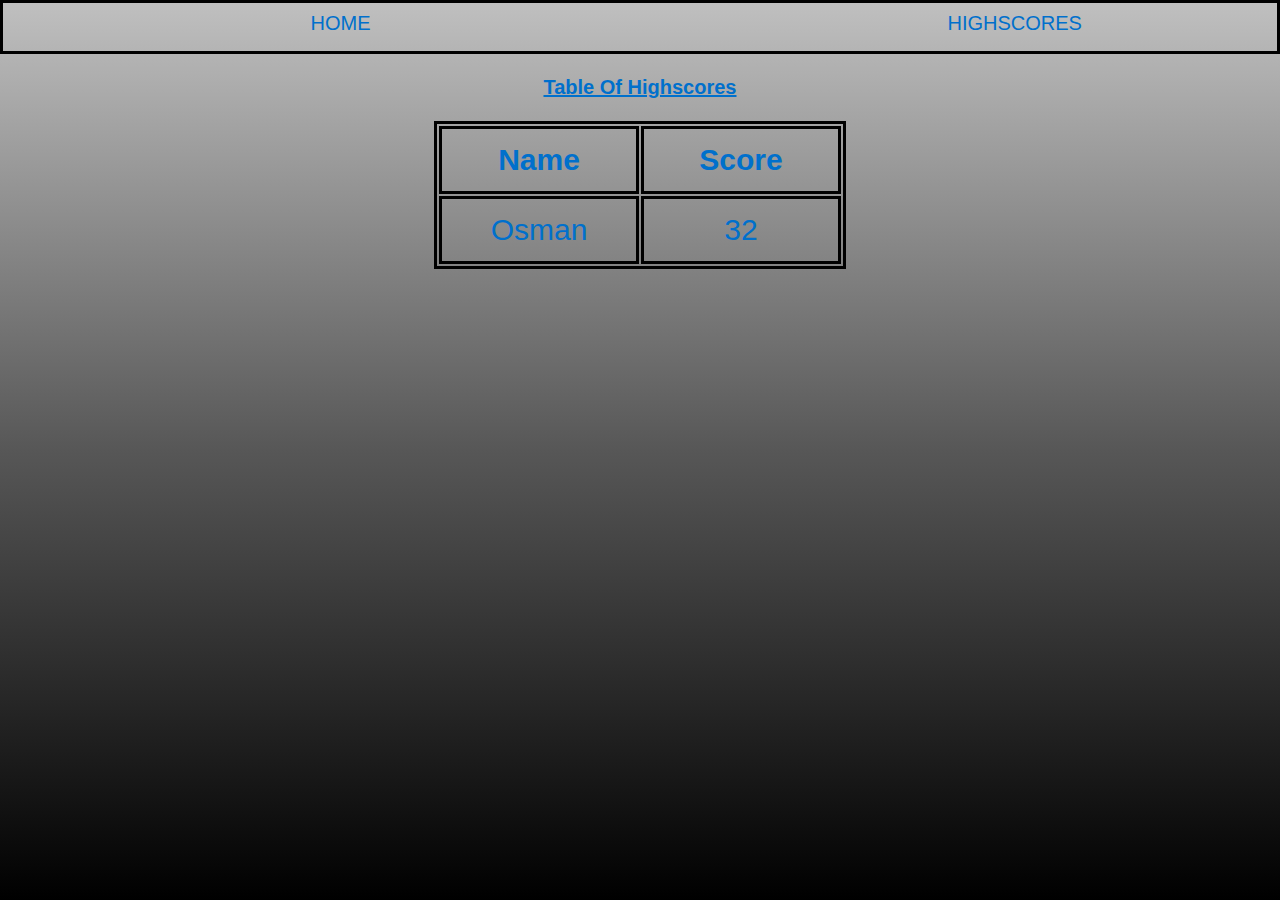
==== highscores.html @ e417f833 "table for high scores added on html" ====
<!DOCTYPE html>
<html lang="en">
  <head>
    <meta charset="UTF-8" />
    <meta http-equiv="X-UA-Compatible" content="IE=edge" />
    <meta name="viewport" content="width=device-width, initial-scale=1.0" />
    <link rel="stylesheet" href="./assets/styles/styles.css" />
    <title>Coding Quiz</title>
  </head>
  <!-- nav tag -->
  <header class="header">
    <!-- nav link home -->
    <nav class="nav-container">
      <a href="index1.html" class="nav-link"> Home </a>
      <a href="./highscores.html" class="nav-link"> Highscores </a>
    </nav>
  </header>
  <body>
    <main class="high-score-main">
      <section class="high-scores-section">
        <h1 class="table-high-scores">Table Of Highscores</h1>
        <div class="table-container">
          <table class="table-scores">
            <tr class="table">
              <th class="table-heading">Name</th>
              <th class="table-heading">Score</th>
            </tr>
            <tr class="table-result">
              <td class="table-data">Osman</td>
              <td class="table-data">32</td>
            </tr>
          </table>
        </div>
      </section>
    </main>

    <script src="./assets/js/highscores.js"></script>
  </body>
</html>
---- assets/styles/styles.css ----
:root {
  --silver: #c5c5c5ff;
  --deep-space-sparkle: #4c5b61ff;
  --battleship-grey: #829191ff;
  --spanish-gray: #949b96ff;
  --dark-slate-gray: #2c423fff;
  --celadon: #a6d3a0ff;
  --aero-blue: #d1ffd7ff;
  --mint-green: #b3ffb3ff;
}

* {
  box-sizing: border-box;
}

html {
  font-size: 10px;
}

body {
  margin: 0;
  line-height: 2;
  font-size: 1.6rem;
  display: flex;
  flex-direction: column;
  min-height: 100vh;
  font-family: Arial, Helvetica, sans-serif;
  background: linear-gradient(silver, rgb(87, 87, 87), black);
}

.main {
  flex: 3;
}
/* nav bar */

.nav-container {
  display: flex;
  flex-direction: row;
  flex-wrap: wrap;
  justify-content: space-around;
  align-items: center;
  border-style: solid;
  border-color: black;
}

.nav-link {
  font-size: 2rem;
  text-decoration: none;
  width: 2.2rem;
  color: rgb(0, 112, 204);
  text-transform: uppercase;
  padding-bottom: 0.8rem;
}

.quiz-title {
  font-size: 4rem;
  text-align: center;
  color: rgb(0, 112, 204);
  padding-top: 1rem;
  font-family: Arial;
}

.quiz-info {
  text-align: center;
  color: black;
  margin: 3rem;
  line-height: 4rem;
  border-style: solid;
  border-color: dimgrey;
}

.btn-controller {
  padding: 2.5rem 1.5rem;
  text-align: center;
}

.start-quiz,
.btn {
  color: rgb(0, 112, 204);
  text-transform: uppercase;
  width: 18rem;
  font-size: 2rem;
  background-color: black;
}
.start-quiz:hover {
  cursor: pointer;
  background-color: var(--celadon);
  box-shadow: 1rem var(--mint-green);
}

/* styled button */

/* question-styles */

.question-head {
  font-size: 4rem;
  color: rgb(0, 112, 204);
  font-family: Arial;
  padding: 2rem;
  text-align: center;
  list-style: none;
  border-style: solid;
  border-color: black;
  border-width: 1rem;
  margin: 3rem;
}
.list-items {
  font-size: 2rem;
  color: rgb(0, 112, 204);
  font-family: Arial;
  padding: 1rem;
  text-align: center;
  list-style: none;
  border-style: solid;
  border-color: black;
  border-width: 0.5rem;
  margin: 6rem;
}

.btn-control {
  text-align: center;
}

/* Time no styling */

/* form styling */
#form-section {
  color: rgb(0, 112, 204);
  font-size: 2rem;
  text-align: center;
  border-style: solid;
  border-width: 0.2rem;
  margin-top: 5rem;
  max-width: 25rem;
  background-color: black;
}
.full-name-input,
.score-input {
  color: rgb(0, 112, 204);
  font-size: 2rem;
  text-align: center;
  border-style: solid;
  border-width: 0.2rem;
  background-color: black;
}
.btn-2 {
  color: rgb(0, 112, 204);
  font-size: 2rem;
  text-align: center;
  background-color: black;
}

.alert {
  color: rgb(0, 112, 204);
}

/* .number::placeholder {
  font-size: 1.6rem;
  letter-spacing: 0.4rem;
  color: rgb(0, 112, 204);
  background-color: black;
} */

.name::placeholder {
  font-size: 1.6rem;
  letter-spacing: 0.4rem;
  color: rgb(0, 112, 204);
  background-color: black;
}

.full-name-input {
  border-style: solid;
  border-width: 2rem;
}

.form-scores {
  color: rgb(0, 112, 204);
  font-size: 1.5rem;
}

#timer-section,
.timer {
  display: flex;
  flex-direction: row;
  justify-content: center;
  color: rgb(0, 112, 204);
  font-size: 2rem;
}

.table-high-scores {
  color: rgb(0, 112, 204);
  font-size: 2rem;
  text-align: center;
  text-decoration: underline;
}

.table-container {
  display: flex;
  flex-direction: row;
  justify-content: center;
}

.table-scores {
  border-style: solid;
  border-color: black;
  border-width: 0.3rem;
}

.table-heading,
.table-data {
  font-size: 3rem;
  color: rgb(0, 112, 204);
  text-align: center;
  width: 20rem;
  border-style: solid;
  border-color: black;
}
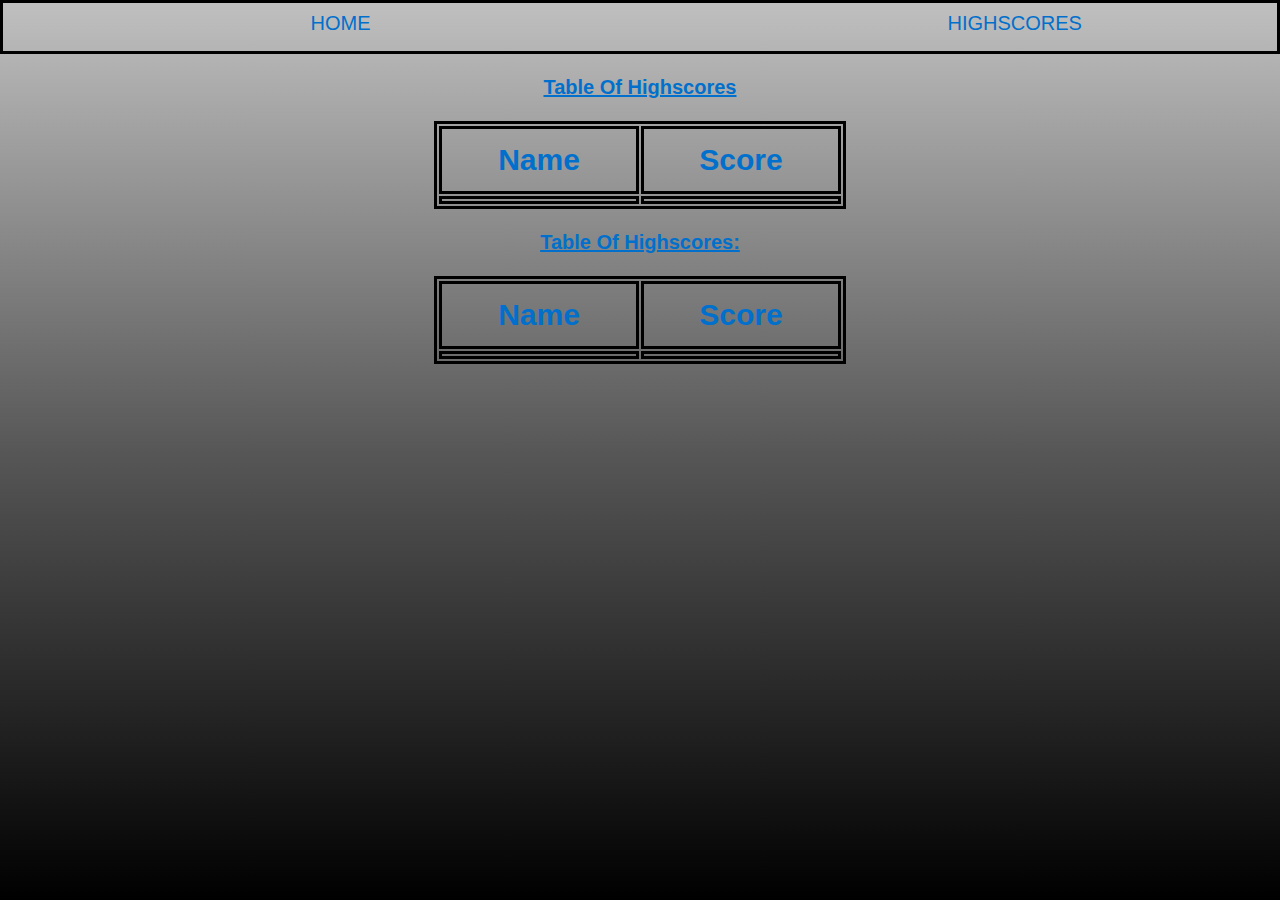
==== commit fe74d28f: "fixed local storage" ====
--- a/highscores.html
+++ b/highscores.html
@@ -16,18 +16,18 @@
     </nav>
   </header>
   <body>
-    <main class="high-score-main">
-      <section class="high-scores-section">
+    <main id="high-score-main">
+      <section id="high-score-id" class="high-scores-section">
         <h1 class="table-high-scores">Table Of Highscores</h1>
         <div class="table-container">
           <table class="table-scores">
             <tr class="table">
-              <th class="table-heading">Name</th>
-              <th class="table-heading">Score</th>
+              <th class="table-heading-1">Name</th>
+              <th class="table-heading-2">Score</th>
             </tr>
             <tr class="table-result">
-              <td class="table-data">Osman</td>
-              <td class="table-data">32</td>
+              <td class="table-data-1"></td>
+              <td class="table-data-2"></td>
             </tr>
           </table>
         </div>
--- a/assets/styles/styles.css
+++ b/assets/styles/styles.css
@@ -124,58 +124,31 @@
 /* Time no styling */
 
 /* form styling */
-#form-section {
-  color: rgb(0, 112, 204);
-  font-size: 2rem;
-  text-align: center;
-  border-style: solid;
-  border-width: 0.2rem;
-  margin-top: 5rem;
-  max-width: 25rem;
-  background-color: black;
-}
+
+.form-scores {
+  font-size: 3rem;
+  color: rgb(0, 112, 204);
+  text-align: center;
+  text-decoration: underline;
+}
+
+.form-1 {
+  border-style: solid;
+  border-color: rgb(27, 26, 26);
+  border-width: 0.6rem;
+  align-content: space-around;
+  background-color: whitesmoke;
+  margin: 5rem;
+}
+
 .full-name-input,
-.score-input {
-  color: rgb(0, 112, 204);
-  font-size: 2rem;
-  text-align: center;
-  border-style: solid;
-  border-width: 0.2rem;
-  background-color: black;
-}
-.btn-2 {
-  color: rgb(0, 112, 204);
-  font-size: 2rem;
-  text-align: center;
-  background-color: black;
-}
-
-.alert {
-  color: rgb(0, 112, 204);
-}
-
-/* .number::placeholder {
-  font-size: 1.6rem;
-  letter-spacing: 0.4rem;
-  color: rgb(0, 112, 204);
-  background-color: black;
-} */
-
-.name::placeholder {
-  font-size: 1.6rem;
-  letter-spacing: 0.4rem;
-  color: rgb(0, 112, 204);
-  background-color: black;
-}
-
-.full-name-input {
-  border-style: solid;
-  border-width: 2rem;
-}
-
-.form-scores {
-  color: rgb(0, 112, 204);
-  font-size: 1.5rem;
+#btn-form {
+  display: flex;
+  flex-direction: row;
+  justify-content: center;
+  color: rgb(0, 112, 204);
+  line-height: 2rem;
+  padding: 1.3rem;
 }
 
 #timer-section,
@@ -206,8 +179,8 @@
   border-width: 0.3rem;
 }
 
-.table-heading,
-.table-data {
+.table-heading-1,
+.table-data-1 {
   font-size: 3rem;
   color: rgb(0, 112, 204);
   text-align: center;
@@ -215,3 +188,20 @@
   border-style: solid;
   border-color: black;
 }
+
+.table-heading-2 {
+  font-size: 3rem;
+  color: rgb(0, 112, 204);
+  text-align: center;
+  width: 20rem;
+  border-style: solid;
+  border-color: black;
+}
+.table-data-2{
+  font-size: 3rem;
+  color: rgb(0, 112, 204);
+  text-align: center;
+  width: 20rem;
+  border-style: solid;
+  border-color: black;
+}
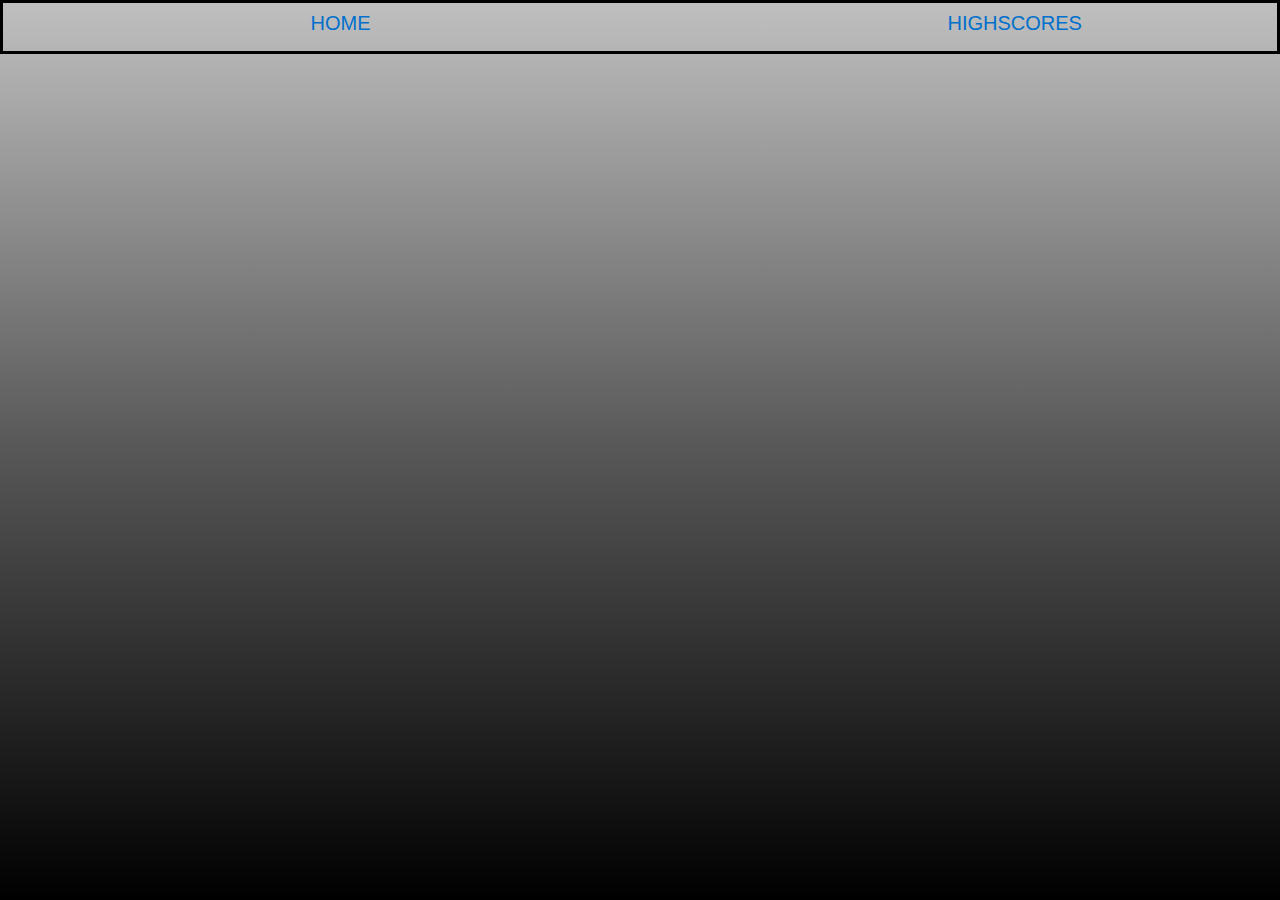
==== commit 5886b793: "completed high socres" ====
--- a/highscores.html
+++ b/highscores.html
@@ -17,7 +17,7 @@
   </header>
   <body>
     <main id="high-score-main">
-      <section id="high-score-id" class="high-scores-section">
+      <!-- <section id="high-score-id" class="high-scores-section">
         <h1 class="table-high-scores">Table Of Highscores</h1>
         <div class="table-container">
           <table class="table-scores">
@@ -31,7 +31,7 @@
             </tr>
           </table>
         </div>
-      </section>
+      </section> -->
     </main>
 
     <script src="./assets/js/highscores.js"></script>
--- a/assets/styles/styles.css
+++ b/assets/styles/styles.css
@@ -197,7 +197,7 @@
   border-style: solid;
   border-color: black;
 }
-.table-data-2{
+.table-data-2 {
   font-size: 3rem;
   color: rgb(0, 112, 204);
   text-align: center;
@@ -205,3 +205,27 @@
   border-style: solid;
   border-color: black;
 }
+
+#render-game-over {
+  display: flex;
+  flex-direction: row;
+  justify-content: center;
+  border-style: solid;
+  border-color: black;
+  border-width: 0.6rem;
+}
+
+.start-over-button {
+  display: flex;
+  flex-direction: row;
+  justify-content: center;
+  color: rgb(0, 112, 204);
+  line-height: 2rem;
+  padding: 1.3rem;
+}
+
+.game-over {
+  color: blue;
+  text-align: center;
+  font-size: 2rem;
+}
